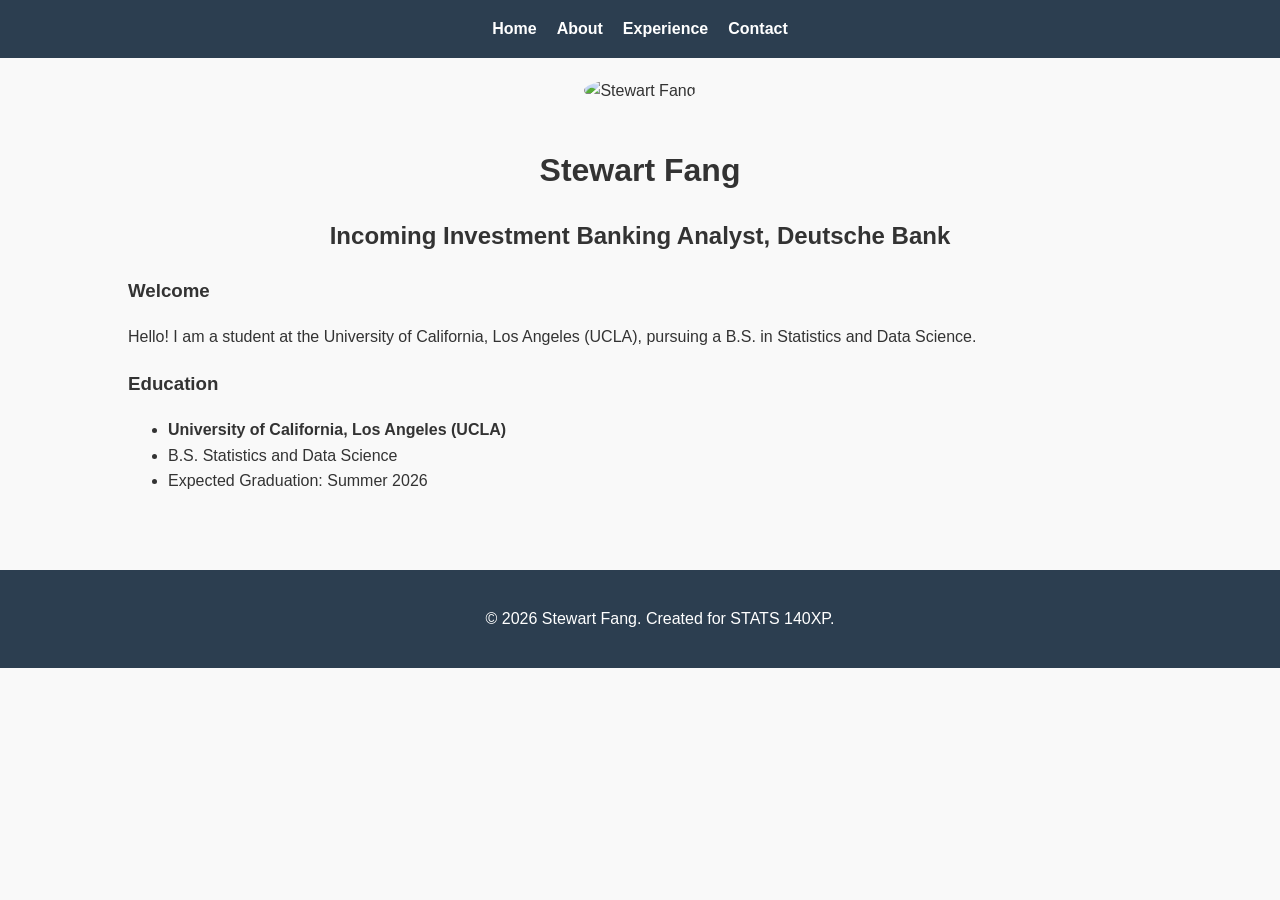
==== index.html @ bd9c307b "Add files via upload" ====
<!DOCTYPE html>
<html lang="en">
<head>
    <meta charset="UTF-8">
    <meta name="viewport" content="width=device-width, initial-scale=1.0">
    <title>Stewart Fang | Personal Website</title>
    <link rel="stylesheet" href="styles.css">
</head>
<body>

    <header>
        <nav>
            <ul>
                <li><a href="index.html">Home</a></li>
                <li><a href="about.html">About</a></li>
                <li><a href="experience.html">Experience</a></li>
                <li><a href="contact.html">Contact</a></li>
            </ul>
        </nav>
    </header>

    <div class="container">
        <div class="main-header">
            <img src="profile.jpg" alt="Stewart Fang" class="profile-img">
            
            <h1>Stewart Fang</h1>
            <h2>Incoming Investment Banking Analyst, Deutsche Bank</h2>
        </div>

        <section>
            <h3>Welcome</h3>
            <p>Hello! I am a student at the University of California, Los Angeles (UCLA), pursuing a B.S. in Statistics and Data Science.</p>
            
            <h3>Education</h3>
            <ul>
                <li><strong>University of California, Los Angeles (UCLA)</strong></li>
                <li>B.S. Statistics and Data Science</li>
                <li>Expected Graduation: Summer 2026</li>
            </ul>
        </section>
    </div>

    <footer>
        <p>&copy; 2026 Stewart Fang. Created for STATS 140XP.</p>
    </footer>

</body>
</html>
---- styles.css ----
/* styles.css */
body {
    font-family: 'Segoe UI', Tahoma, Geneva, Verdana, sans-serif;
    line-height: 1.6;
    margin: 0;
    padding: 0;
    color: #333;
    background-color: #f9f9f9;
}

header {
    background: #2c3e50;
    color: #fff;
    padding: 1rem 0;
    text-align: center;
}

nav ul {
    list-style: none;
    padding: 0;
    margin: 0;
    display: flex;
    justify-content: center;
    gap: 20px;
}

nav a {
    color: #fff;
    text-decoration: none;
    font-weight: bold;
}

nav a:hover {
    text-decoration: underline;
}

.container {
    width: 80%;
    margin: auto;
    overflow: hidden;
    padding: 20px;
}

.main-header {
    text-align: center;
    margin-bottom: 20px;
}

.profile-img {
    width: 200px;
    height: 200px;
    border-radius: 50%;
    object-fit: cover;
    margin-bottom: 20px;
}

footer {
    text-align: center;
    padding: 20px;
    background: #2c3e50;
    color: #fff;
    position: relative;
    bottom: 0;
    width: 100%;
    margin-top: 40px;
}
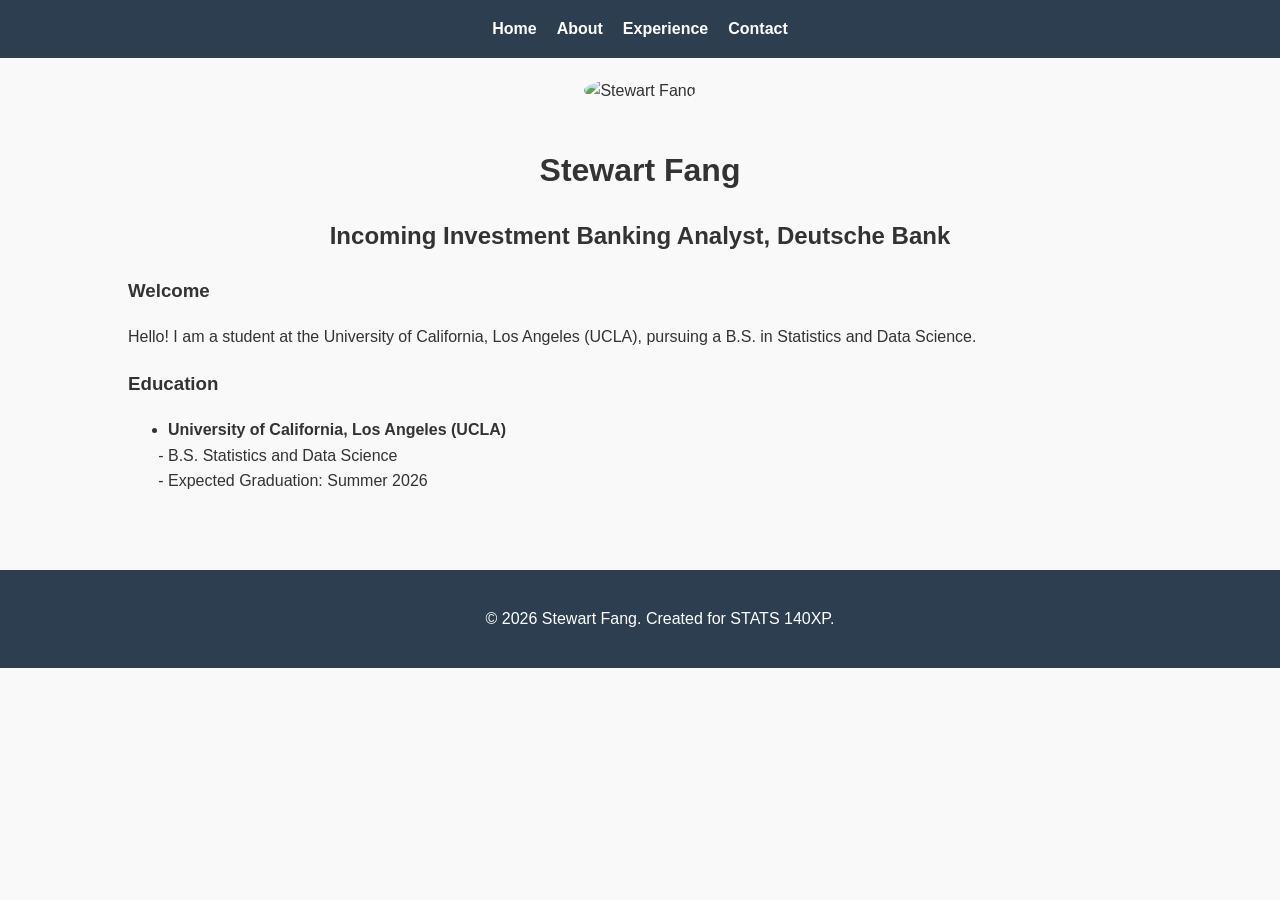
==== commit b34f66d5: "Update index.html" ====
--- a/index.html
+++ b/index.html
@@ -34,8 +34,8 @@
             <h3>Education</h3>
             <ul>
                 <li><strong>University of California, Los Angeles (UCLA)</strong></li>
-                <li>B.S. Statistics and Data Science</li>
-                <li>Expected Graduation: Summer 2026</li>
+                <li style="list-style-type: '- ';">B.S. Statistics and Data Science</li>
+                <li style="list-style-type: '- ';">Expected Graduation: Summer 2026</li>
             </ul>
         </section>
     </div>
@@ -45,4 +45,4 @@
     </footer>
 
 </body>
-</html>+</html>
